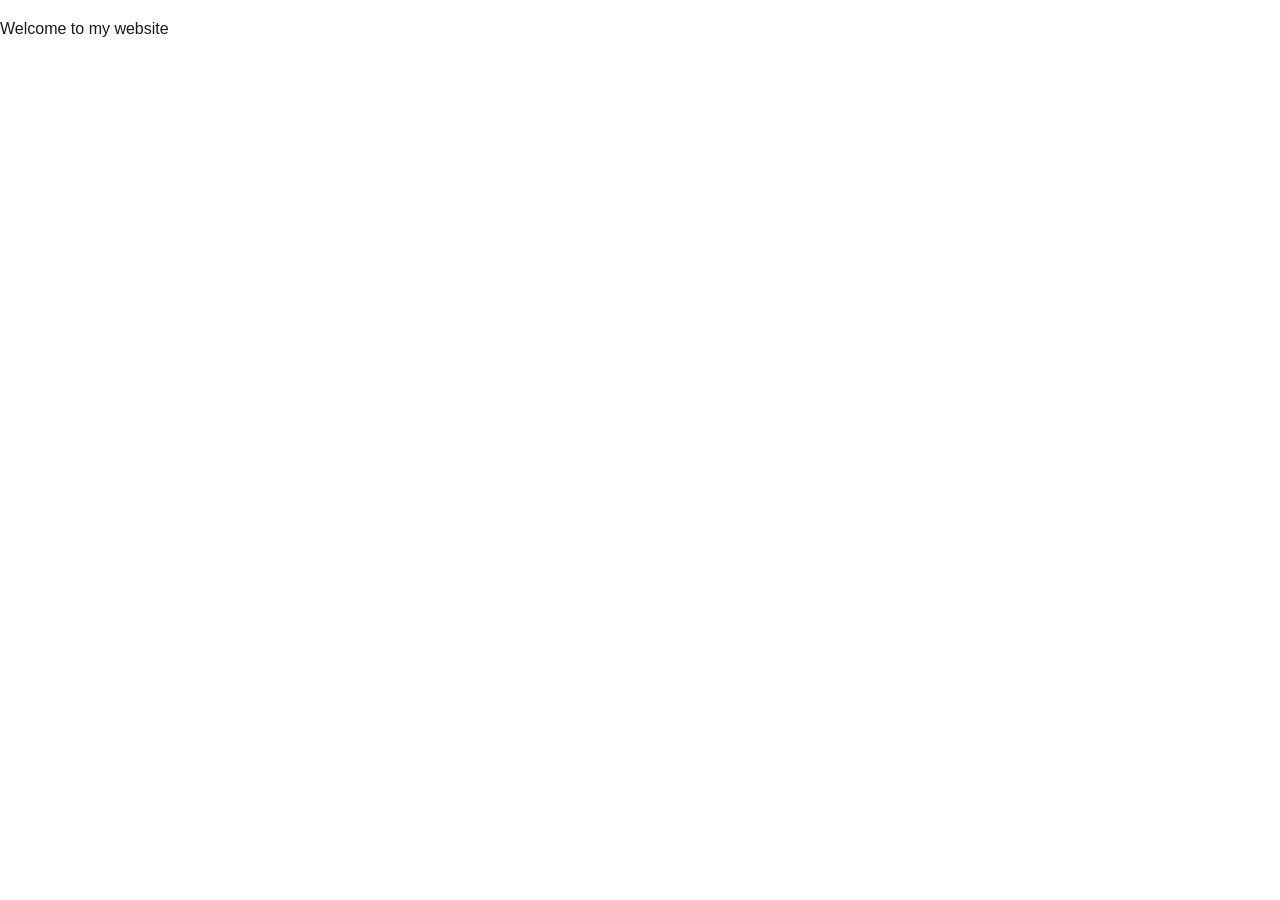
==== index.html @ ad2c3468 "Create index.html" ====
<!DOCTYPE html>
<html lang="en">
    <head>

        <meta charset="UTF-8">
        <meta name="viewport" content="width=device-width, initial-scale=1.0">
        <meta name="description" content="website description.">
        <meta name="robots" content="index, follow">

        <title>WEBSITE_NAME</title>
        
        <link rel="stylesheet" href="src/css/style.css">

    </head>
    <body>
        <header></header>

        <p>Welcome to my website</p>

         <script src="src/js/main.js"></script>
    </body>
   
</html>
---- src/css/style.css ----
@font-face {
    font-family: 'Satoshi';
    src: url(public/fonts/Satoshi-Regular.woff2) format('woff2');
    font-weight: 400;
    font-style: normal;
    font-display: swap;
}
@font-face {
    font-family: 'Satoshi';
    src: url(public/fonts/Satoshi-Italic.woff2) format('woff2');
    font-weight: 400;
    font-style: italic;
    font-display: swap;
}
@font-face {
    font-family: 'Satoshi';
    src: url(public/fonts/Satoshi-Bold.woff2) format('woff2');
    font-weight: 700;
    font-style: normal;
    font-display: swap;
}


body {
    font-family: 'Satoshi', Arial, Helvetica, sans-serif;
    font-weight: 400;
    line-height: 1.6;
    color: #1A1A1A;
    margin: 0;
}
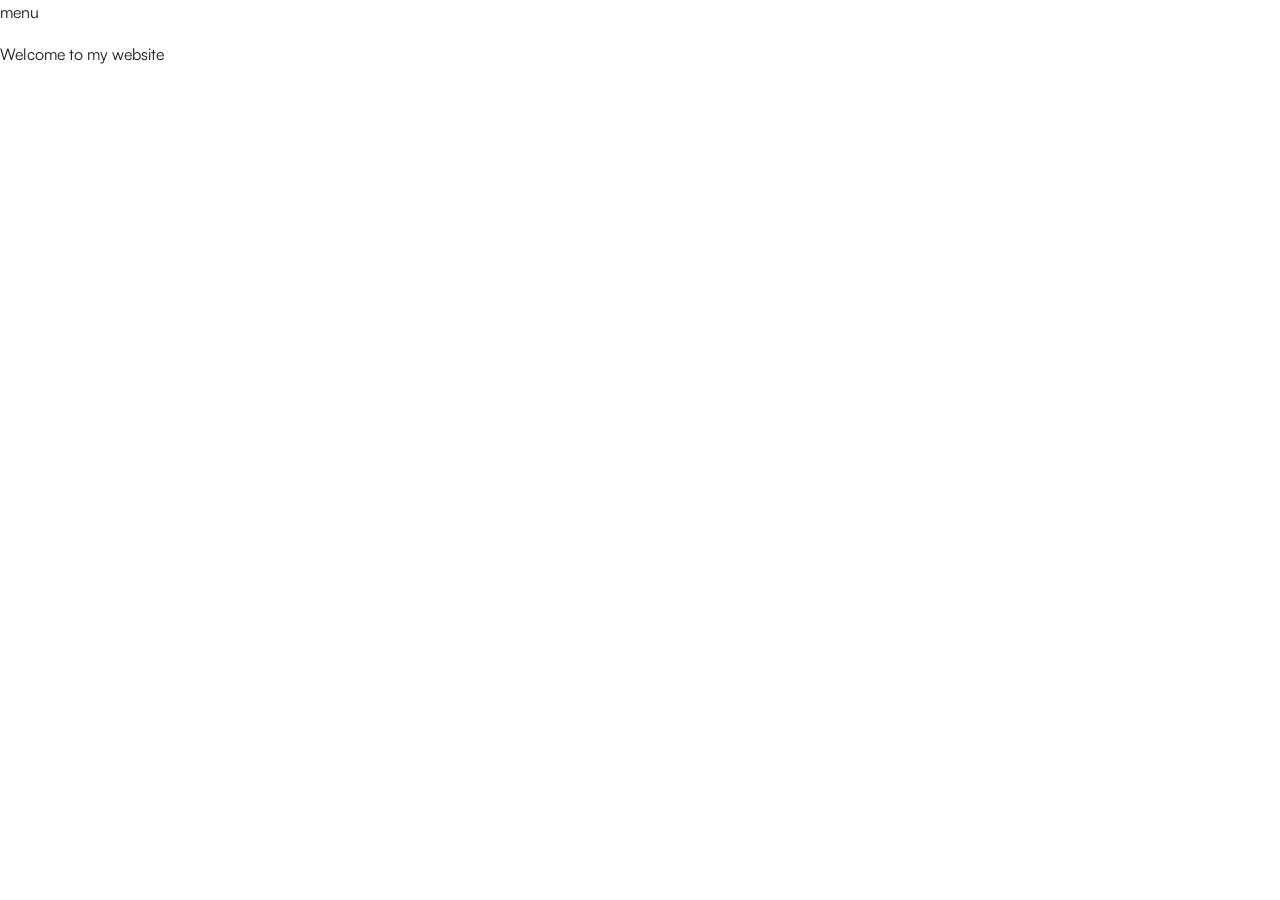
==== commit fb15b2e0: "Update index.html" ====
--- a/index.html
+++ b/index.html
@@ -13,11 +13,15 @@
 
     </head>
     <body>
-        <header></header>
+        <header>
+            <nav class="top_menu">
+                menu
+            </nav>
+        </header>
 
         <p>Welcome to my website</p>
 
          <script src="src/js/main.js"></script>
     </body>
    
-</html>+</html>
--- a/src/css/style.css
+++ b/src/css/style.css
@@ -1,20 +1,20 @@
 @font-face {
     font-family: 'Satoshi';
-    src: url(public/fonts/Satoshi-Regular.woff2) format('woff2');
+    src: url('../../public/fonts/Satoshi-Regular.woff2') format('woff2');
     font-weight: 400;
     font-style: normal;
     font-display: swap;
 }
 @font-face {
     font-family: 'Satoshi';
-    src: url(public/fonts/Satoshi-Italic.woff2) format('woff2');
+    src: url('../../public/fonts/Satoshi-Italic.woff2') format('woff2');
     font-weight: 400;
     font-style: italic;
     font-display: swap;
 }
 @font-face {
     font-family: 'Satoshi';
-    src: url(public/fonts/Satoshi-Bold.woff2) format('woff2');
+    src: url('../../public/fonts/Satoshi-Bold.woff2') format('woff2');
     font-weight: 700;
     font-style: normal;
     font-display: swap;
@@ -27,4 +27,4 @@
     line-height: 1.6;
     color: #1A1A1A;
     margin: 0;
-}+}
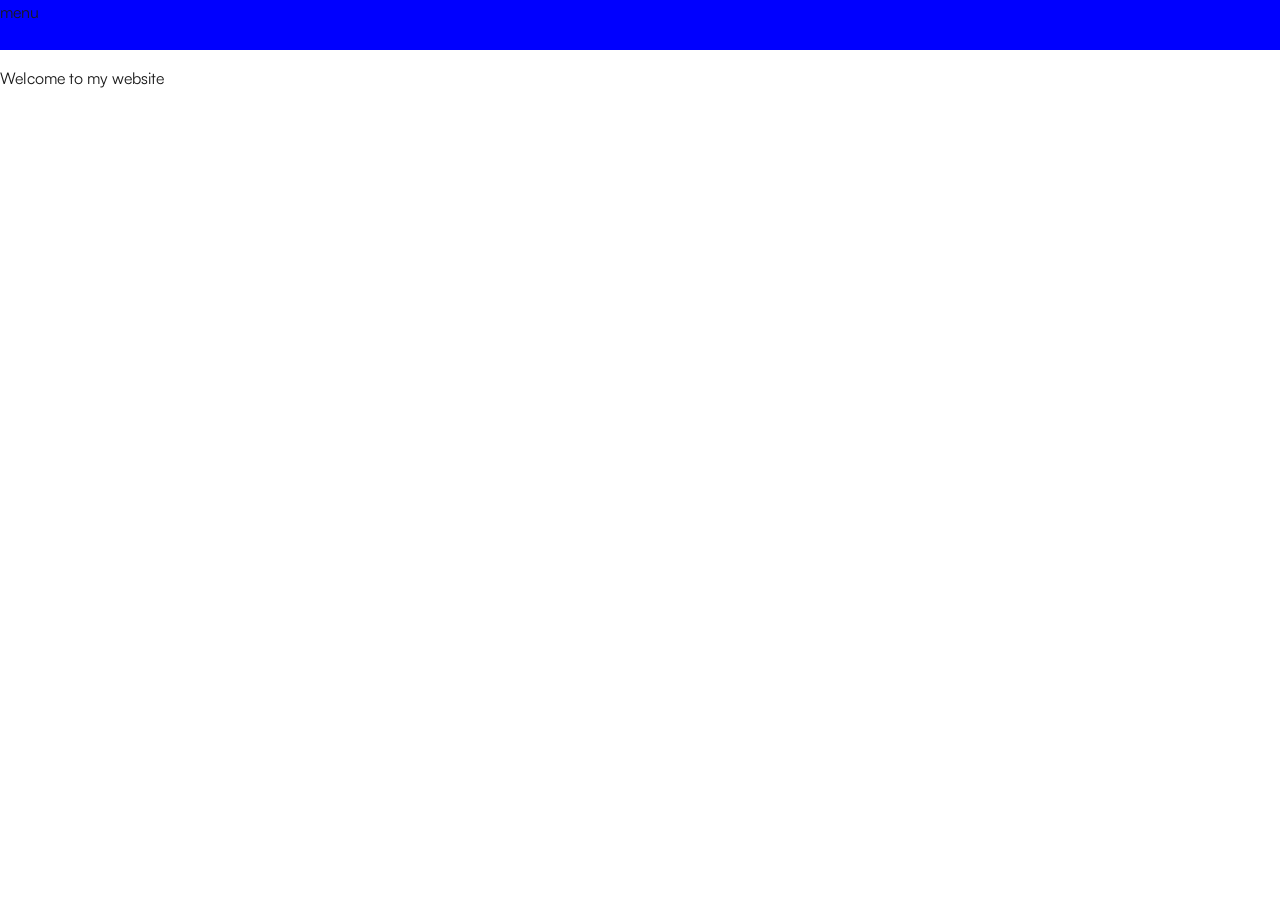
==== commit 3b994e19: "Update index.html" ====
--- a/index.html
+++ b/index.html
@@ -1,5 +1,11 @@
 <!DOCTYPE html>
 <html lang="en">
+    <style>
+  .top_menu {
+      background-color: blue !important;
+  }
+</style>
+
     <head>
 
         <meta charset="UTF-8">
--- a/src/css/style.css
+++ b/src/css/style.css
@@ -28,3 +28,9 @@
     color: #1A1A1A;
     margin: 0;
 }
+
+.top_menu {
+    display: flex;
+    height: 50px;
+    background-color: red;
+}
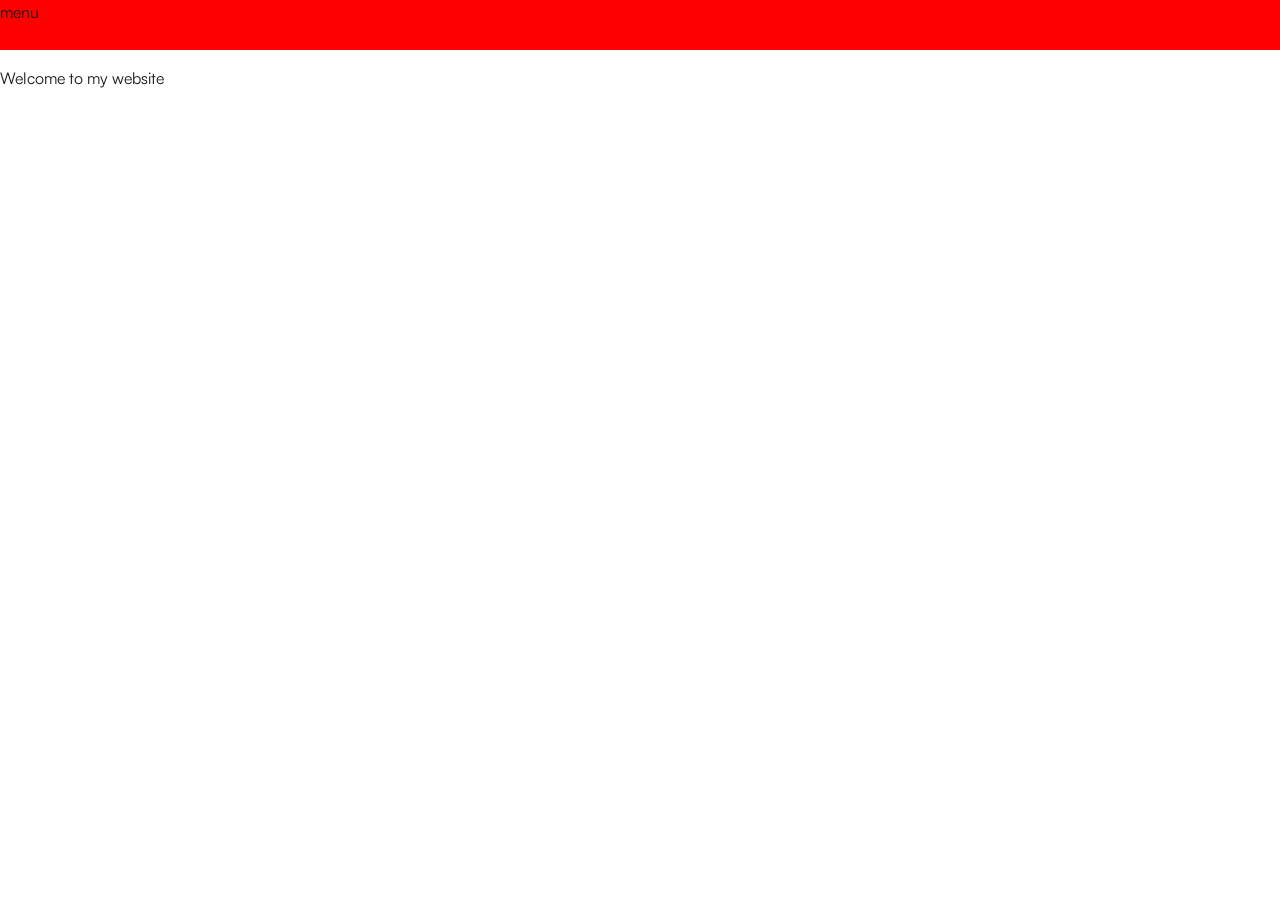
==== commit fc65ca6f: "Update index.html" ====
--- a/index.html
+++ b/index.html
@@ -1,10 +1,5 @@
 <!DOCTYPE html>
 <html lang="en">
-    <style>
-  .top_menu {
-      background-color: blue !important;
-  }
-</style>
 
     <head>
 
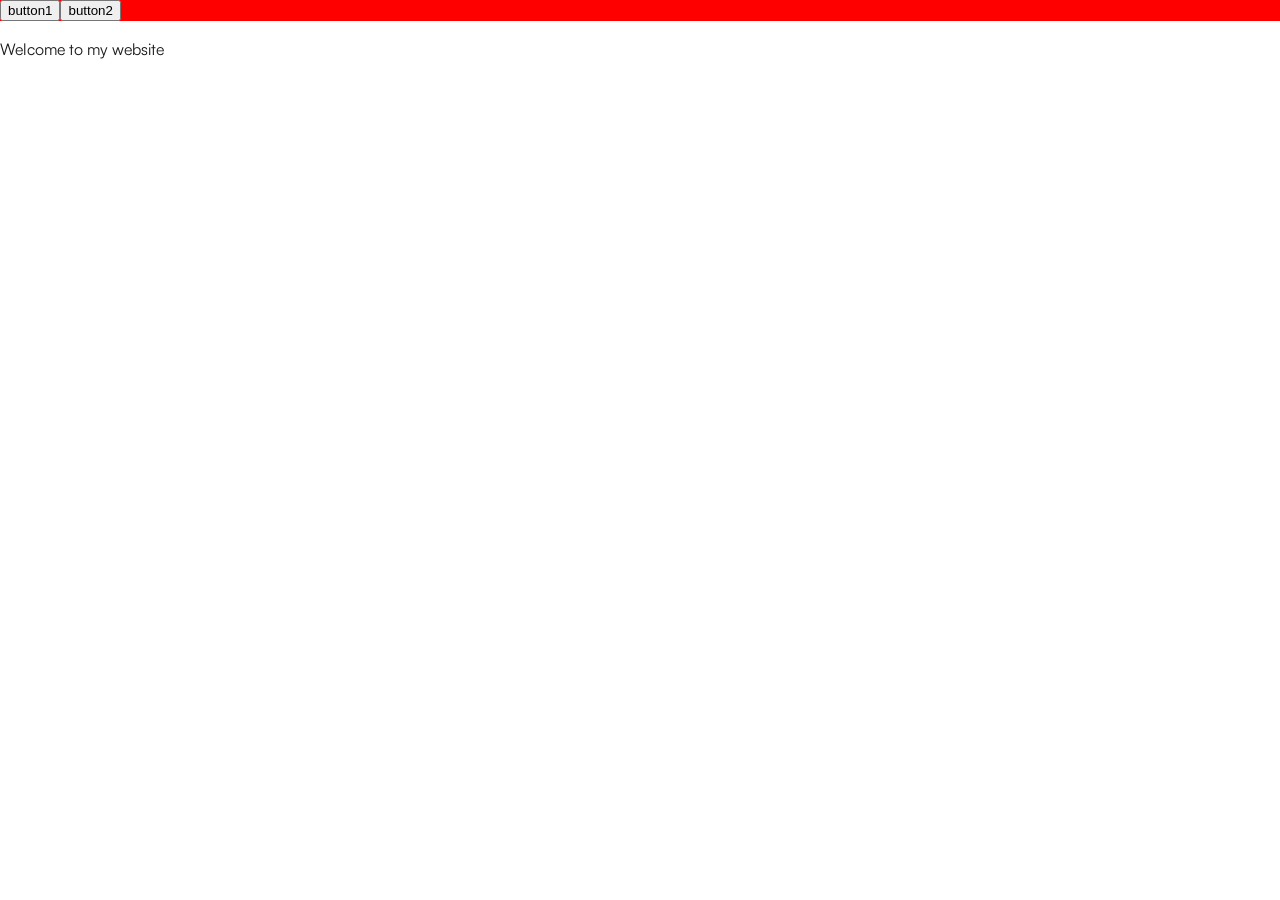
==== commit 484b8712: "Update index.html" ====
--- a/index.html
+++ b/index.html
@@ -16,7 +16,8 @@
     <body>
         <header>
             <nav class="top_menu">
-                menu
+                <button>button1</button>
+                <button>button2</button>
             </nav>
         </header>
 
--- a/src/css/style.css
+++ b/src/css/style.css
@@ -31,6 +31,5 @@
 
 .top_menu {
     display: flex;
-    height: 50px;
     background-color: red;
 }
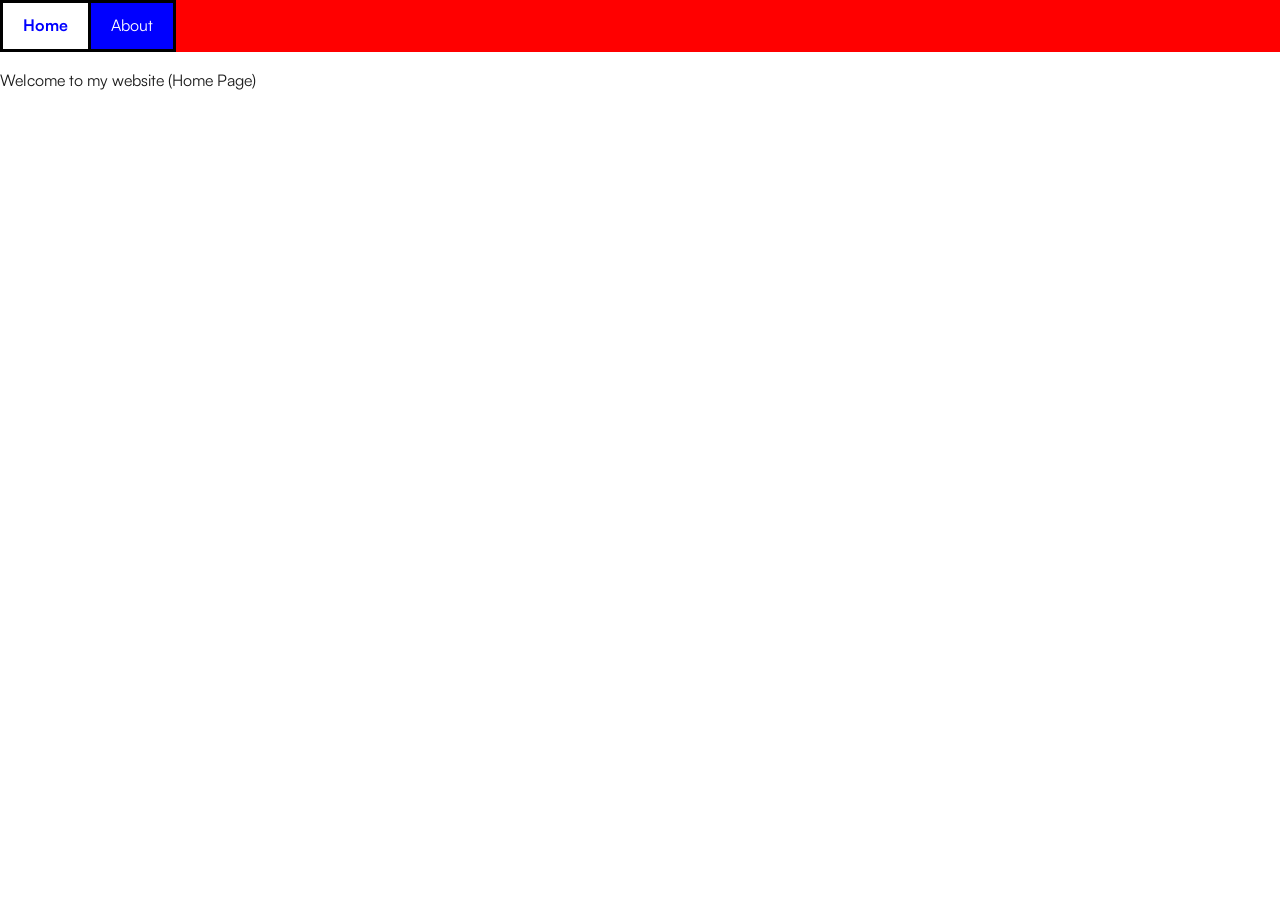
==== commit 58f96084: "website" ====
--- a/index.html
+++ b/index.html
@@ -11,19 +11,13 @@
         <title>WEBSITE_NAME</title>
         
         <link rel="stylesheet" href="src/css/style.css">
+        <script src="src/js/main.js" defer></script>
 
     </head>
     <body>
-        <header>
-            <nav class="top_menu">
-                <button>button1</button>
-                <button>button2</button>
-            </nav>
-        </header>
+        <header id="header-import"></header>
 
-        <p>Welcome to my website</p>
-
-         <script src="src/js/main.js"></script>
+        <p>Welcome to my website (Home Page)</p>
     </body>
    
 </html>
--- a/src/css/style.css
+++ b/src/css/style.css
@@ -1,3 +1,10 @@
+button, input, select, textarea {
+    font-family: inherit;
+    font-size: inherit;
+    line-height: inherit;
+}
+
+
 @font-face {
     font-family: 'Satoshi';
     src: url('../../public/fonts/Satoshi-Regular.woff2') format('woff2');
@@ -33,3 +40,54 @@
     display: flex;
     background-color: red;
 }
+.top_menu_button {
+    display: inline-block;
+    text-decoration: none;
+    color: white;
+    padding: 10px 20px;
+    border-radius: 0px;
+    border-style: solid;
+    border-width: 3px 3px 3px 0px;
+    border-color: black;
+    background-color: blue;
+
+    /* The Pro Transition (Move it here!) */
+    /* This makes the color fade smooth when you click AND when the page loads */
+    transition: background-color 0.2s ease, box-shadow 0.15s ease;
+    
+    /* Prevents text selection */
+    -webkit-user-select: none; /* Safari */
+    user-select: none;         /* Standard syntax */
+    
+    /* Removes the gray highlight box on tap (mobile Safari/Chrome) */
+    -webkit-tap-highlight-color: transparent;
+
+}
+/* Fix the left border of the very first link */
+.top_menu_button:first-child {
+    border-left-width: 3px;
+}
+
+/* The "Clicking" state (Temporary) */
+.top_menu_button:active {
+    background-color: pink;
+    box-shadow: inset 2px 2px 8px rgba(0,0,0,0.4);
+}
+
+/* THE STICKY STATE (Permanent while on the page) */
+.top_menu_button.active {
+    background-color: white;
+    color: blue;
+    font-weight: 700; /* Uses your Satoshi-Bold */
+}
+
+#header-import {
+    min-height: 50px; /* Adjust this to the height of your menu */
+    display: block;
+    background-color: blue; /* Match your menu color so it doesn't flicker white */
+}
+
+.top_menu_button {
+    /* ... existing styles ... */
+    transition: background-color 0.4s ease; 
+}
